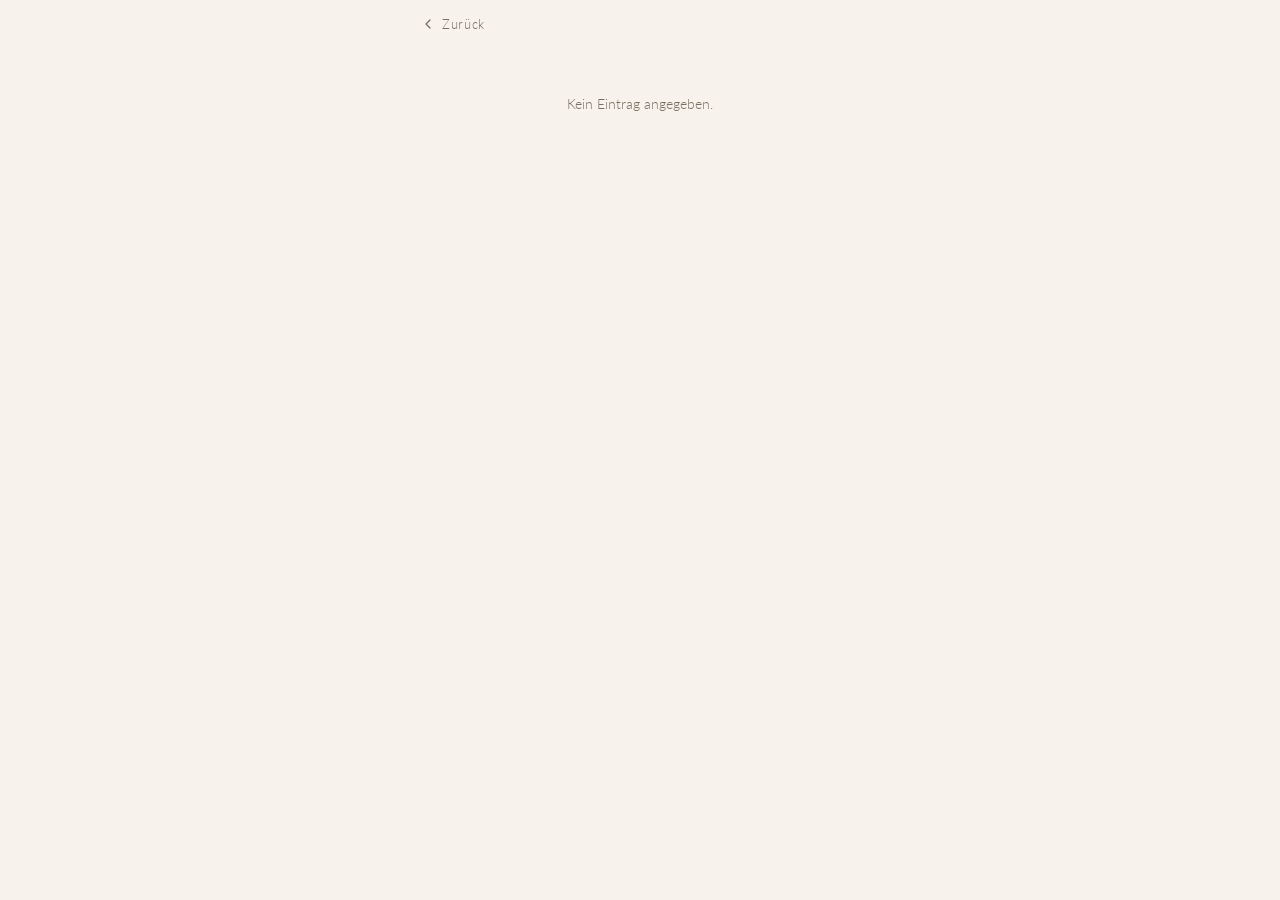
==== entry.html @ 22ece1de "Initial commit: botanical guestbook webapp Static HTML/JS/CSS guestbook with GitHub API storage back" ====
<!DOCTYPE html>
<html lang="de">
<head>
  <meta charset="UTF-8" />
  <meta name="viewport" content="width=device-width, initial-scale=1.0" />
  <title>Eintrag – Gästebuch</title>
  <link href="https://fonts.googleapis.com/css2?family=Dancing+Script:wght@500;700&family=Lato:wght@300;400&family=Caveat:wght@400;500&display=swap" rel="stylesheet" />
  <link rel="stylesheet" href="style.css" />
  <style>
    /* ── Read-only field values ── */
    .field-value {
      padding: 6px 2px 8px;
      font-size: 15px;
      color: var(--text);
      border-bottom: 1px solid var(--line);
      min-height: 36px;
    }

    /* ── Verbindung badges ── */
    .badge-list {
      display: flex;
      flex-wrap: wrap;
      gap: 6px;
      margin-top: 4px;
    }
    .badge {
      font-size: 12px;
      color: var(--green-dark);
      border: 1px solid var(--green);
      border-radius: 20px;
      padding: 3px 10px;
      font-weight: 400;
    }

    /* ── Botschaft (read-only textarea look) ── */
    .botschaft-text {
      font-family: 'Caveat', cursive;
      line-height: 1.9;
      font-size: 18px;
      color: var(--text);
      white-space: pre-wrap;
      background-image: repeating-linear-gradient(
        transparent,
        transparent calc(1.9em - 1px),
        var(--line) calc(1.9em - 1px),
        var(--line) 1.9em
      );
      background-size: 100% 1.9em;
      padding: 0 2px;
      min-height: 100px;
    }

    /* ── Photo gallery ── */
    .gallery {
      display: grid;
      grid-template-columns: repeat(2, 1fr);
      gap: 8px;
    }
    .gallery-item {
      aspect-ratio: 1;
      border-radius: 3px;
      overflow: hidden;
      background: var(--warm);
      border: 1px solid var(--border);
      cursor: pointer;
    }
    .gallery-item img {
      width: 100%;
      height: 100%;
      object-fit: cover;
      display: block;
      transition: opacity 0.2s;
    }
    .gallery-item.loading img { opacity: 0; }

    /* ── Lightbox ── */
    .lightbox {
      display: none;
      position: fixed;
      inset: 0;
      background: rgba(0,0,0,0.88);
      z-index: 100;
      align-items: center;
      justify-content: center;
      flex-direction: column;
    }
    .lightbox.open { display: flex; }
    .lightbox img {
      max-width: 95vw;
      max-height: 88vh;
      object-fit: contain;
      border-radius: 2px;
    }
    .lightbox-close {
      position: absolute;
      top: 16px; right: 20px;
      color: #fff;
      font-size: 28px;
      cursor: pointer;
      background: none;
      border: none;
      line-height: 1;
      padding: 4px;
    }
    .lightbox-nav {
      position: absolute;
      top: 50%;
      transform: translateY(-50%);
      background: rgba(255,255,255,0.15);
      border: none;
      color: #fff;
      font-size: 24px;
      padding: 12px 10px;
      cursor: pointer;
      border-radius: 2px;
    }
    .lightbox-nav.prev { left: 8px; }
    .lightbox-nav.next { right: 8px; }

    /* ── Entry header ── */
    .entry-header {
      text-align: center;
      padding: 0 24px 28px;
    }
    .entry-name-large {
      font-family: 'Dancing Script', cursive;
      font-size: 38px;
      color: var(--green-dark);
      line-height: 1.1;
    }
    .entry-meta {
      font-size: 12px;
      color: var(--text-light);
      margin-top: 6px;
      letter-spacing: 0.05em;
    }

    /* Loading / error */
    .state-loading, .state-error {
      text-align: center;
      padding: 60px 24px;
      color: var(--text-light);
      font-size: 14px;
    }
    .state-loading-spinner {
      width: 24px; height: 24px;
      border: 2px solid var(--border);
      border-top-color: var(--green);
      border-radius: 50%;
      animation: spin 0.8s linear infinite;
      margin: 0 auto 12px;
    }
    @keyframes spin { to { transform: rotate(360deg); } }
  </style>
</head>
<body>

  <div class="page" id="page">
    <a href="index.html" class="nav-back">
      <svg width="16" height="16" viewBox="0 0 24 24" fill="none" stroke="currentColor" stroke-width="2" stroke-linecap="round" stroke-linejoin="round">
        <polyline points="15 18 9 12 15 6"/>
      </svg>
      Zurück
    </a>

    <div id="content">
      <div class="state-loading">
        <div class="state-loading-spinner"></div>
        Eintrag wird geladen…
      </div>
    </div>
  </div>

  <!-- Lightbox -->
  <div class="lightbox" id="lightbox" role="dialog" aria-modal="true">
    <button class="lightbox-close" id="lbClose">×</button>
    <button class="lightbox-nav prev" id="lbPrev">‹</button>
    <img id="lbImg" src="" alt="" />
    <button class="lightbox-nav next" id="lbNext">›</button>
  </div>

  <script src="storage.js"></script>
  <script src="config.local.js" onerror="window.GUESTBOOK_TOKEN = 'YOUR_FINE_GRAINED_TOKEN'"></script>
  <script>
    const storage = new GitHubStorage({
      owner: 'paul-severin',
      repo:  'guestbook-data',
      token: GUESTBOOK_TOKEN,
    });

    const content = document.getElementById('content');

    // ── Load entry ─────────────────────────────────────────────────────────
    const id = new URLSearchParams(location.search).get('id');

    async function load() {
      if (!id) { showError('Kein Eintrag angegeben.'); return; }
      try {
        const entry = await storage.getEntry(id);
        render(entry);
      } catch (err) {
        console.error(err);
        showError('Eintrag konnte nicht geladen werden.');
      }
    }

    function showError(msg) {
      content.innerHTML = `<div class="state-error">${msg}</div>`;
    }

    function render(entry) {
      content.innerHTML = '';

      // Name + date header
      const header = document.createElement('div');
      header.className = 'entry-header';
      header.innerHTML = `
        <p class="entry-meta">${formatDate(entry.createdAt)}</p>
        <h1 class="entry-name-large">${esc(entry.name)}</h1>
      `;
      content.appendChild(header);

      // Verbindung
      const verbindung = [
        ...(entry.verbindung || []).filter(v => v !== 'andere'),
        entry.verbindung_andere,
      ].filter(Boolean);

      if (verbindung.length > 0) {
        const card = makeCard();
        card.innerHTML = `<div class="badge-list">${verbindung.map(v => `<span class="badge">${esc(v)}</span>`).join('')}</div>`;
        content.appendChild(card);
      }

      // Botschaft
      if (entry.botschaft) {
        const card = makeCard();
        card.innerHTML = `<h2 class="section-title">Persönliche Botschaft</h2>
                          <div class="botschaft-text">${esc(entry.botschaft)}</div>`;
        content.appendChild(card);
      }

      // Photos
      if (entry.imagePaths?.length > 0) {
        const card = makeCard();
        card.innerHTML = `<h2 class="section-title">Fotos</h2>`;
        const gallery = buildGallery(entry.imagePaths);
        card.appendChild(gallery);
        content.appendChild(card);
      }
    }

    function makeCard() {
      const card = document.createElement('div');
      card.className = 'card';
      return card;
    }

    // ── Gallery + lightbox ─────────────────────────────────────────────────
    let resolvedUrls = [];
    let lbIndex = 0;

    function buildGallery(paths) {
      resolvedUrls = new Array(paths.length).fill(null);
      const grid = document.createElement('div');
      grid.className = 'gallery';

      paths.forEach((path, i) => {
        const item = document.createElement('div');
        item.className = 'gallery-item loading';
        const img = document.createElement('img');
        img.alt = '';
        item.appendChild(img);
        grid.appendChild(item);

        storage.resolveImageUrl(path).then(url => {
          resolvedUrls[i] = url;
          img.src = url;
          img.onload = () => item.classList.remove('loading');
        });

        item.addEventListener('click', () => openLightbox(i));
      });

      return grid;
    }

    function openLightbox(index) {
      lbIndex = index;
      showLbImage();
      document.getElementById('lightbox').classList.add('open');
      document.body.style.overflow = 'hidden';
    }

    function closeLightbox() {
      document.getElementById('lightbox').classList.remove('open');
      document.body.style.overflow = '';
    }

    function showLbImage() {
      const img = document.getElementById('lbImg');
      img.src = resolvedUrls[lbIndex] ?? '';
      document.getElementById('lbPrev').style.display = lbIndex > 0 ? '' : 'none';
      document.getElementById('lbNext').style.display = lbIndex < resolvedUrls.length - 1 ? '' : 'none';
    }

    document.getElementById('lbClose').addEventListener('click', closeLightbox);
    document.getElementById('lbPrev').addEventListener('click', () => { lbIndex--; showLbImage(); });
    document.getElementById('lbNext').addEventListener('click', () => { lbIndex++; showLbImage(); });
    document.getElementById('lightbox').addEventListener('click', e => {
      if (e.target === document.getElementById('lightbox')) closeLightbox();
    });
    document.addEventListener('keydown', e => {
      if (!document.getElementById('lightbox').classList.contains('open')) return;
      if (e.key === 'Escape') closeLightbox();
      if (e.key === 'ArrowLeft'  && lbIndex > 0)                    { lbIndex--; showLbImage(); }
      if (e.key === 'ArrowRight' && lbIndex < resolvedUrls.length - 1) { lbIndex++; showLbImage(); }
    });

    // ── Helpers ────────────────────────────────────────────────────────────
    function formatDate(iso) {
      return new Date(iso).toLocaleDateString('de-DE', {
        day: 'numeric', month: 'long', year: 'numeric', timeZone: 'Europe/Berlin',
      });
    }
    function esc(str) {
      return str.replace(/&/g,'&amp;').replace(/</g,'&lt;').replace(/>/g,'&gt;').replace(/"/g,'&quot;');
    }

    load();
  </script>
</body>
</html>
---- style.css ----
*, *::before, *::after { box-sizing: border-box; margin: 0; padding: 0; }

:root {
  --cream: #f7f3ec;
  --warm: #ede8df;
  --gold: #b8960c;
  --gold-light: #d4af37;
  --green: #7a9e7e;
  --green-dark: #4a6741;
  --text: #3a3228;
  --text-light: #7a6f63;
  --border: #c8bfad;
  --line: #cfc5b5;
}

html { background: var(--cream); }

body {
  font-family: 'Lato', sans-serif;
  font-weight: 300;
  color: var(--text);
  background: var(--cream);
  min-height: 100vh;
  position: relative;
  overflow-x: hidden;
}

/* ── Page wrapper ── */
.page {
  position: relative;
  z-index: 1;
  max-width: 480px;
  margin: 0 auto;
  padding: 0 0 60px;
}

/* ── Header ── */
.header {
  text-align: center;
  padding: 40px 24px 28px;
  position: relative;
}
.header-title {
  font-family: 'Dancing Script', cursive;
  font-size: 42px;
  color: var(--green-dark);
  line-height: 1.1;
}
.header-divider {
  width: 80px;
  height: 1px;
  background: var(--gold-light);
  margin: 14px auto 0;
}

/* ── Back nav ── */
.nav-back {
  display: inline-flex;
  align-items: center;
  gap: 6px;
  font-size: 13px;
  color: var(--text-light);
  text-decoration: none;
  padding: 16px 20px 0;
  letter-spacing: 0.05em;
}
.nav-back:hover { color: var(--green-dark); }
.nav-back svg { flex-shrink: 0; }

/* ── Card ── */
.card {
  margin: 0 16px 20px;
  background: rgba(255,255,255,0.55);
  border: 1px solid var(--border);
  border-radius: 4px;
  padding: 28px 24px;
  position: relative;
}
.card::before {
  content: '';
  position: absolute;
  top: 6px; left: 6px; right: -6px; bottom: -6px;
  border: 1px solid var(--border);
  border-radius: 4px;
  z-index: -1;
}

.section-title {
  font-family: 'Dancing Script', cursive;
  font-size: 24px;
  color: var(--green-dark);
  margin-bottom: 20px;
}

/* ── Form inputs ── */
label.field-label {
  display: block;
  font-size: 11px;
  letter-spacing: 0.15em;
  text-transform: uppercase;
  color: var(--text-light);
  margin-bottom: 6px;
  margin-top: 18px;
}
label.field-label:first-of-type { margin-top: 0; }

input[type="text"],
input[type="email"] {
  width: 100%;
  background: transparent;
  border: none;
  border-bottom: 1px solid var(--line);
  padding: 6px 2px 8px;
  font-family: 'Caveat', cursive;
  font-weight: 400;
  font-size: 18px;
  color: var(--text);
  outline: none;
  transition: border-color 0.2s;
  -webkit-appearance: none;
  border-radius: 0;
}
input[type="text"]:focus { border-bottom-color: var(--gold); }
input[type="text"]:disabled { opacity: 0.35; cursor: default; }

textarea {
  width: 100%;
  background: transparent;
  border: none;
  resize: none;
  line-height: 1.9;
  background-image: repeating-linear-gradient(
    transparent,
    transparent calc(1.9em - 1px),
    var(--line) calc(1.9em - 1px),
    var(--line) 1.9em
  );
  background-size: 100% 1.9em;
  padding: 0 2px;
  font-family: 'Caveat', cursive;
  font-weight: 400;
  font-size: 18px;
  color: var(--text);
  outline: none;
  -webkit-appearance: none;
  border-radius: 0;
  min-height: 152px;
}

/* ── Checkboxes ── */
.check-group {
  display: flex;
  flex-wrap: wrap;
  gap: 10px 20px;
  margin-top: 14px;
}
.check-item {
  display: flex;
  align-items: center;
  gap: 9px;
  cursor: pointer;
}

/* Hide native input but keep it functional */
.check-item input[type="checkbox"],
.check-item input[type="radio"] {
  position: absolute;
  opacity: 0;
  width: 0;
  height: 0;
  pointer-events: none;
}

/* Custom box */
.check-box {
  position: relative;
  width: 17px;
  height: 17px;
  flex-shrink: 0;
  border: 1.5px solid var(--border);
  border-radius: 2px;
  transition: border-color 0.15s;
}
.check-item input[type="checkbox"]:checked ~ .check-box,
.check-item input[type="radio"]:checked ~ .check-box {
  border-color: var(--green-dark);
}

/* Handwritten tick extending above the box */
.check-box::after {
  content: '';
  position: absolute;
  display: none;
  top: -12px;
  left: -1px;
  width: 28px;
  height: 28px;
  background-image: url("data:image/svg+xml,%3Csvg xmlns='http://www.w3.org/2000/svg' xmlns:xlink='http://www.w3.org/1999/xlink' viewBox='0 0 75.15 72.15' fill='%23fff' fill-rule='evenodd' stroke-linecap='round' stroke-linejoin='round'%3E%3Cpath d='M72.963 0l1.888 2.699c-7.7 5.792-16.263 14.713-25.69 26.763s-16.62 23.308-21.584 33.775l-3.993 2.698c-3.312 2.301-5.562 4.009-6.748 5.125-.469-1.69-1.493-4.46-3.074-8.31l-1.514-3.506c-2.158-5.036-4.164-8.758-6.017-11.169S2.301 44.064 0 43.274c3.884-4.124 7.446-6.185 10.685-6.185 2.77 0 5.846 3.768 9.229 11.303l1.672 3.786c6.078-10.252 13.887-20.214 23.422-29.892S63.859 5.186 72.963.004z' stroke='none' fill='%234a6741' fill-rule='nonzero'/%3E%3C/svg%3E");
  background-repeat: no-repeat;
  background-size: contain;
}
.check-item input[type="checkbox"]:checked ~ .check-box::after,
.check-item input[type="radio"]:checked ~ .check-box::after {
  display: block;
}

.check-item span { font-size: 15px; font-weight: 300; }

/* ── Submit button ── */
.submit-wrap { padding: 0 16px; margin-top: 12px; }
.btn-submit {
  width: 100%;
  padding: 16px;
  background: var(--green-dark);
  color: #fff;
  border: none;
  border-radius: 3px;
  font-family: 'Lato', sans-serif;
  font-weight: 400;
  letter-spacing: 0.2em;
  font-size: 13px;
  text-transform: uppercase;
  cursor: pointer;
  transition: background 0.2s;
}
.btn-submit:hover  { background: var(--green); }
.btn-submit:active { background: var(--green-dark); }
.btn-submit:disabled { opacity: 0.6; cursor: default; }

/* ── Leaf divider ── */
.leaf-divider { text-align: center; margin: 4px 0 20px; }
.leaf-divider svg { width: 120px; opacity: 0.45; }

/* ── Success screen ── */
.success-screen { display: none; text-align: center; padding: 80px 32px; }
.success-screen.visible { display: block; }
.success-icon  { font-size: 48px; margin-bottom: 16px; }
.success-title {
  font-family: 'Dancing Script', cursive;
  font-size: 36px;
  color: var(--green-dark);
  margin-bottom: 12px;
}
.success-text { font-size: 15px; color: var(--text-light); line-height: 1.6; }

/* ── Photo upload ── */
.upload-area {
  border: 1.5px dashed var(--border);
  border-radius: 4px;
  padding: 28px 16px;
  text-align: center;
  cursor: pointer;
  transition: border-color 0.2s, background 0.2s;
  margin-top: 4px;
  position: relative;
}
.upload-area:hover, .upload-area.dragover {
  border-color: var(--green);
  background: rgba(122,158,126,0.06);
}
.upload-area input[type="file"] {
  position: absolute;
  inset: 0;
  opacity: 0;
  cursor: pointer;
  width: 100%;
  height: 100%;
}
.upload-text { font-size: 13px; color: var(--text-light); line-height: 1.5; }

.photo-previews { display: flex; flex-wrap: wrap; gap: 8px; margin-top: 12px; }
.photo-preview-item {
  position: relative;
  width: 80px;
  height: 80px;
  border-radius: 3px;
  overflow: hidden;
  border: 1px solid var(--border);
}
.photo-preview-item img { width: 100%; height: 100%; object-fit: cover; }
.photo-preview-item button {
  position: absolute;
  top: 2px; right: 2px;
  width: 18px; height: 18px;
  background: rgba(0,0,0,0.55);
  border: none;
  border-radius: 50%;
  color: #fff;
  font-size: 11px;
  line-height: 18px;
  text-align: center;
  cursor: pointer;
  padding: 0;
}
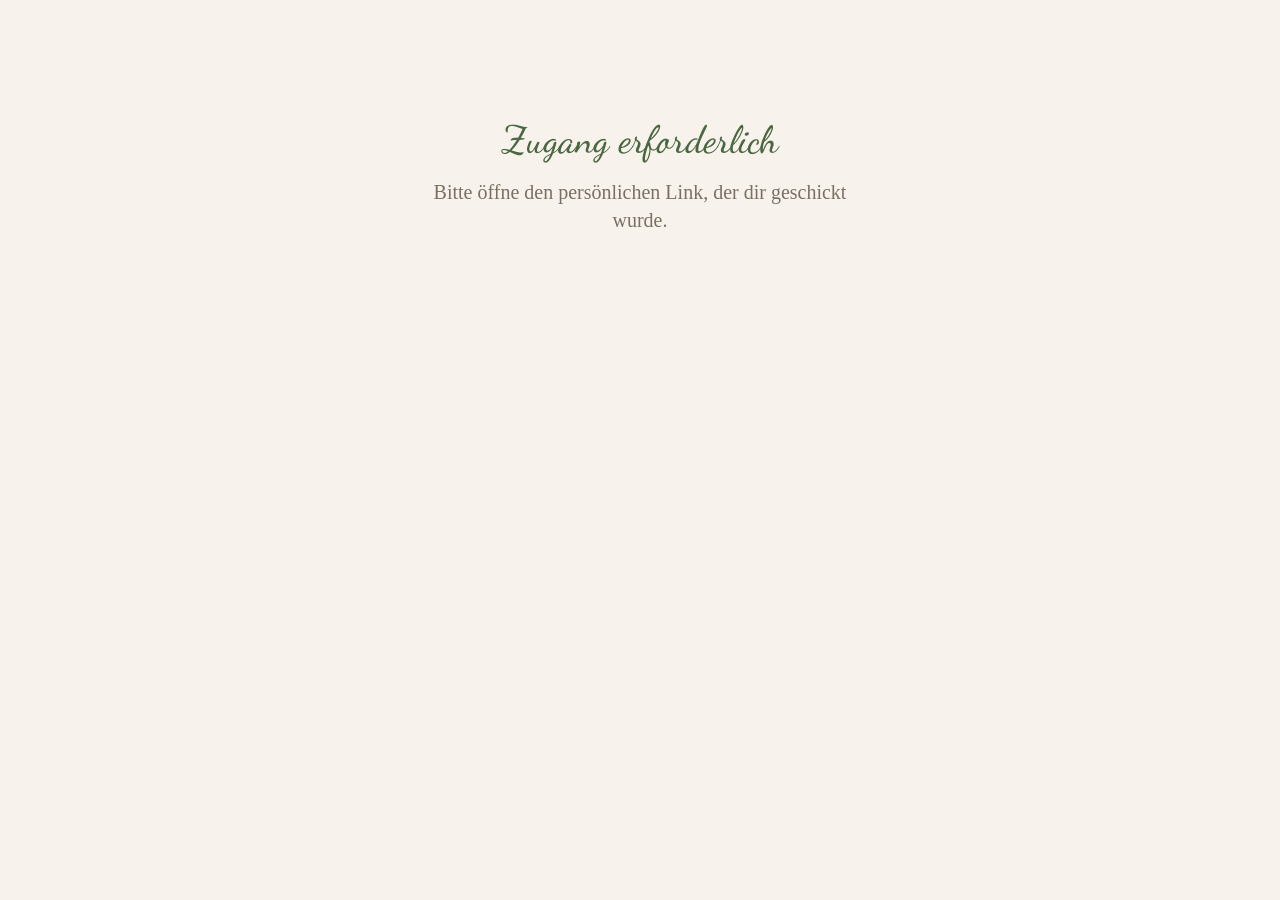
==== commit e7386be7: "Move access token from baked-in HTML to URL fragment Tokens are no longer sed-injected at deploy tim" ====
--- a/entry.html
+++ b/entry.html
@@ -129,10 +129,10 @@
       line-height: 1.1;
     }
     .entry-meta {
-      font-size: 12px;
+      font-family: 'Caveat', cursive;
+      font-size: 16px;
       color: var(--text-light);
       margin-top: 6px;
-      letter-spacing: 0.05em;
     }
 
     /* Loading / error */
@@ -179,12 +179,14 @@
     <button class="lightbox-nav next" id="lbNext">›</button>
   </div>
 
+  <script src="config.local.js" onerror="window.GUESTBOOK_OWNER='GUESTBOOK_OWNER_PLACEHOLDER';window.GUESTBOOK_REPO='GUESTBOOK_REPO_PLACEHOLDER'"></script>
+  <script src="auth.js"></script>
   <script src="storage.js"></script>
-  <script src="config.local.js" onerror="window.GUESTBOOK_TOKEN = 'YOUR_FINE_GRAINED_TOKEN'"></script>
   <script>
+    gbRequireToken();
     const storage = new GitHubStorage({
-      owner: 'paul-severin',
-      repo:  'guestbook-data',
+      owner: GUESTBOOK_OWNER,
+      repo:  GUESTBOOK_REPO,
       token: GUESTBOOK_TOKEN,
     });
 
@@ -221,10 +223,7 @@
       content.appendChild(header);
 
       // Verbindung
-      const verbindung = [
-        ...(entry.verbindung || []).filter(v => v !== 'andere'),
-        entry.verbindung_andere,
-      ].filter(Boolean);
+      const verbindung = [entry.verbindung, entry.verbindung_andere].filter(Boolean);
 
       if (verbindung.length > 0) {
         const card = makeCard();
--- a/style.css
+++ b/style.css
@@ -292,3 +292,25 @@
   cursor: pointer;
   padding: 0;
 }
+
+/* ── Locked screen (shown when no access token) ── */
+.locked-screen {
+  max-width: 480px;
+  margin: 0 auto;
+  padding: 120px 32px 60px;
+  text-align: center;
+}
+.locked-title {
+  font-family: 'Dancing Script', cursive;
+  font-size: 38px;
+  color: var(--green-dark);
+  line-height: 1.1;
+  font-weight: 500;
+}
+.locked-text {
+  font-family: 'Caveat', cursive;
+  font-size: 20px;
+  color: var(--text-light);
+  margin-top: 16px;
+  line-height: 1.4;
+}
